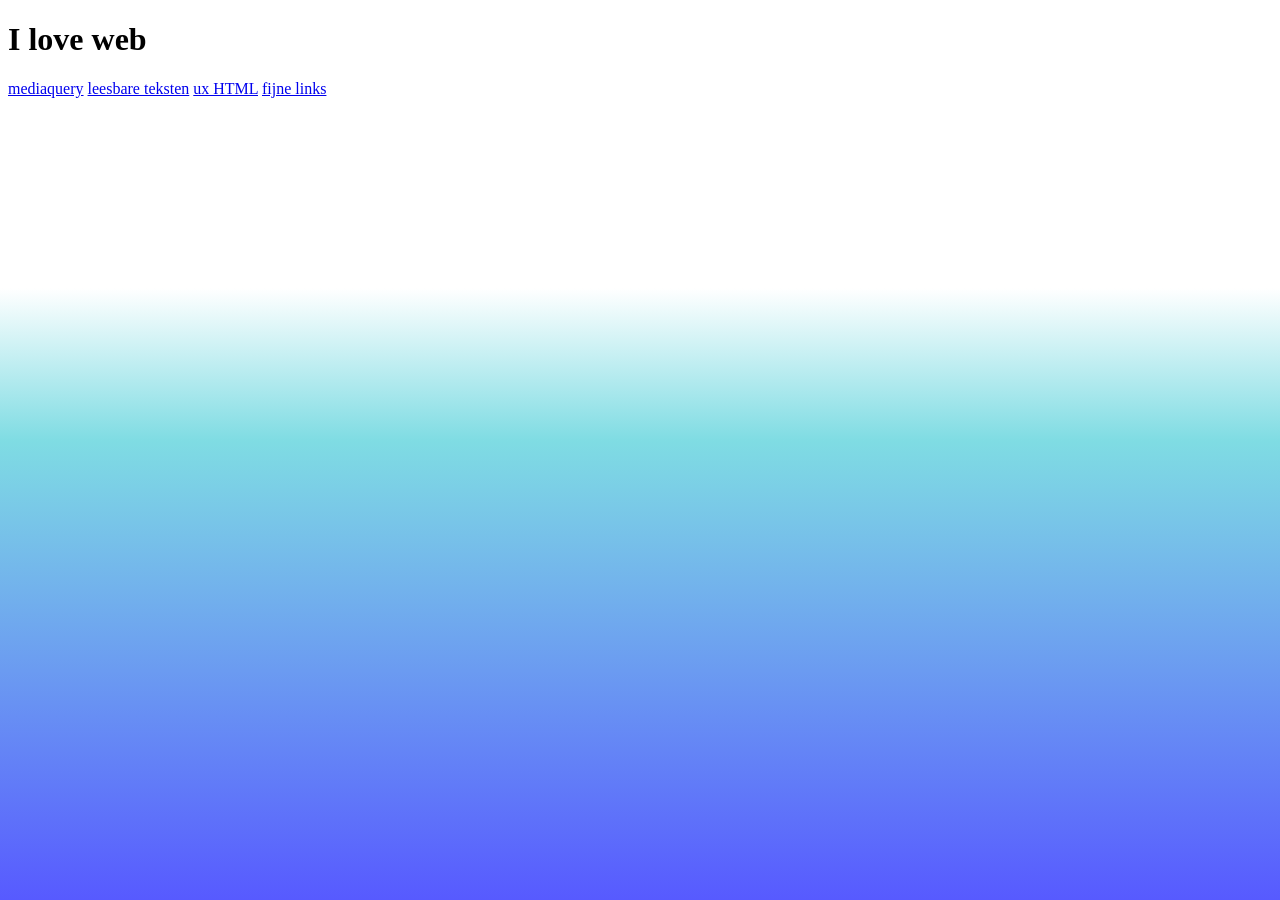
==== index.html @ a2f6ffa1 "moved all comments to other html, added a background" ====
<!DOCTYPE html>
<html lang="en">
<head>
  <meta charset="UTF-8">
  <meta name="viewport" content="width=device-width, initial-scale=1.0">
  <link rel="stylesheet" href="styles/style.css">
  <title>Document</title>
</head>
<body>
  <main>
    <h1>I love web</h1>
    <a href="mediaquery.html">mediaquery</a>
    <a href="leesbare-teksten.html">leesbare teksten</a>
    <a href="ux.html">ux HTML</a>
    <a href="fijne-links.html">fijne links</a>
  </main>
  <footer>
    <div class="waves">
      <div class="wave" id="wave1"></div>
      <div class="wave" id="wave2"></div>
      <div class="wave" id="wave3"></div>
      <div class="wave" id="wave4"></div>
    </div>
  </footer>
</body>
</html>
---- styles/style.css ----
html {
    background: #ffffff;
    background: linear-gradient(180deg,rgba(255, 255, 255, 1) 32%, rgba(127, 220, 227, 1) 49%, rgba(87, 90, 255, 1) 100%);
    background-repeat: no-repeat;
    min-height: 100vh;

    
 
}
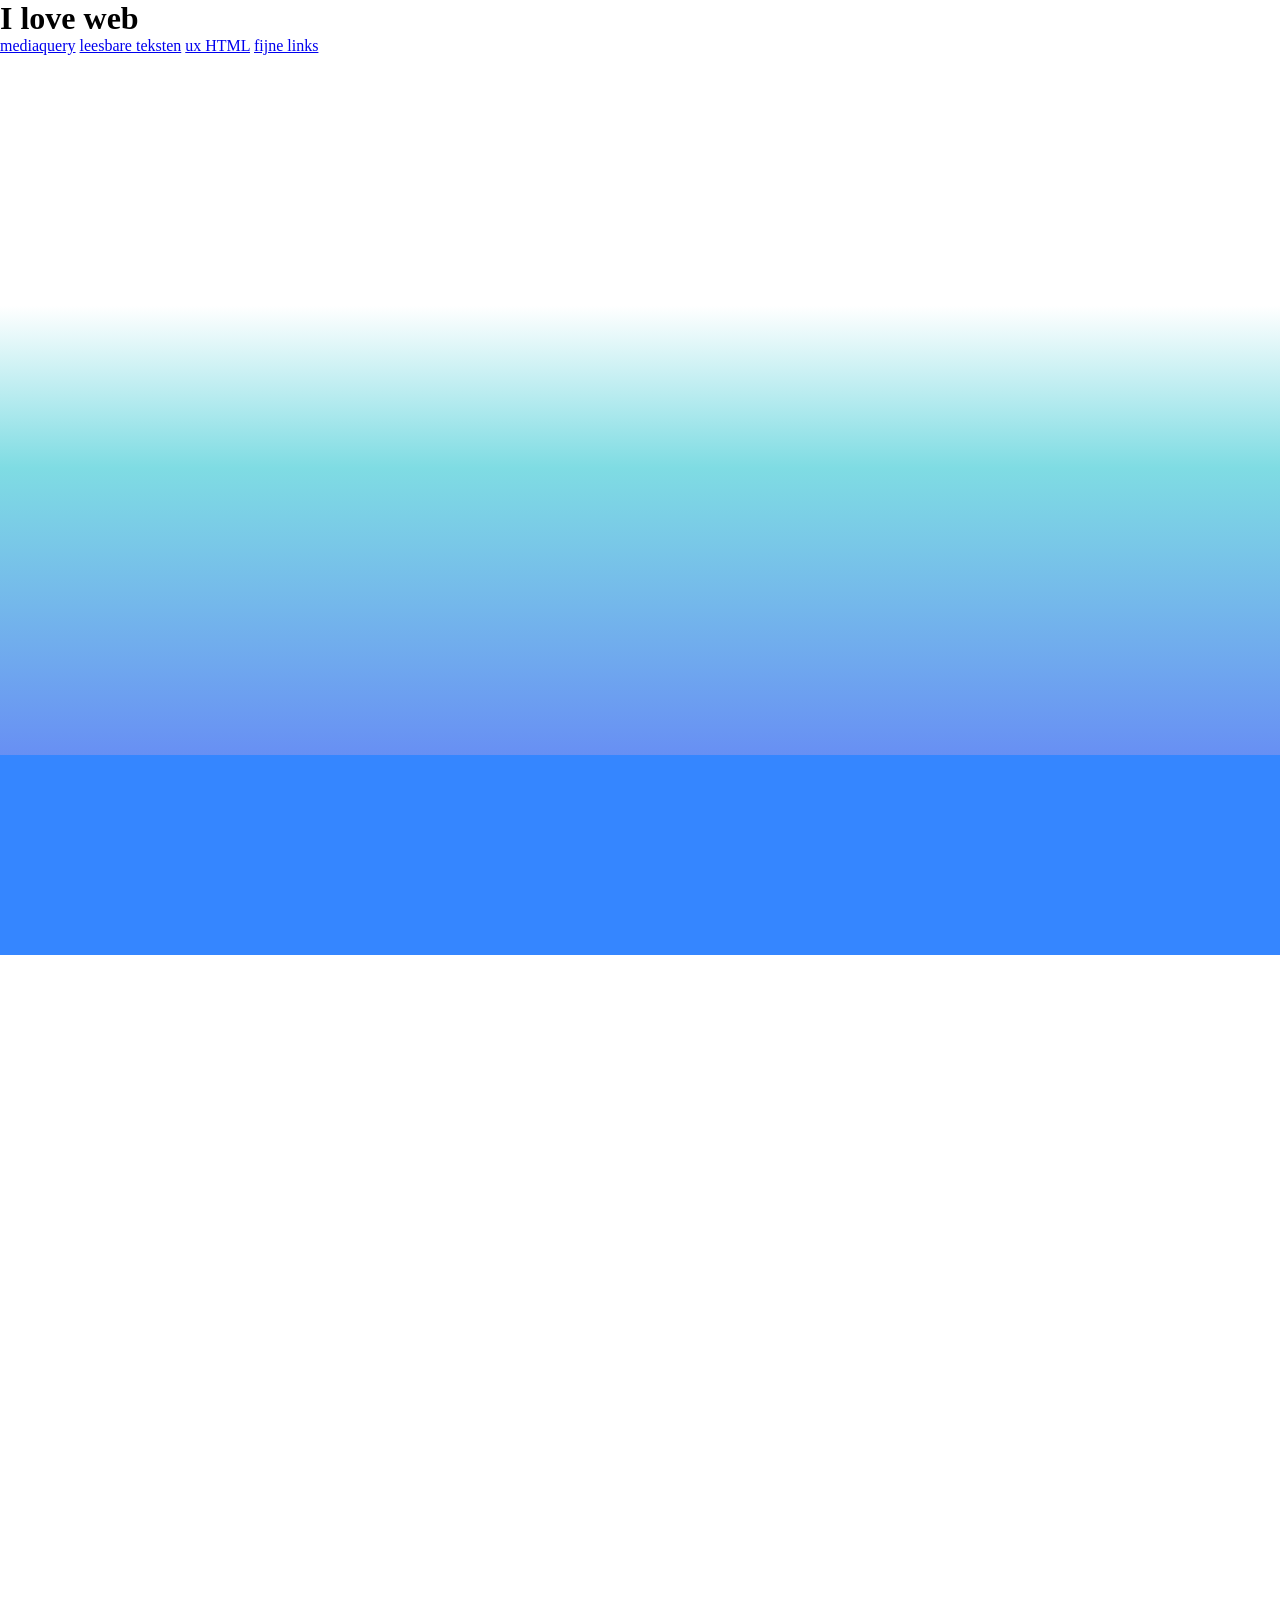
==== commit 7dfe679f: "added beginning of waves" ====
--- a/index.html
+++ b/index.html
@@ -14,6 +14,7 @@
     <a href="ux.html">ux HTML</a>
     <a href="fijne-links.html">fijne links</a>
   </main>
+  <div>
   <footer>
     <div class="waves">
       <div class="wave" id="wave1"></div>
@@ -22,5 +23,6 @@
       <div class="wave" id="wave4"></div>
     </div>
   </footer>
+  </div>
 </body>
 </html>
--- a/styles/style.css
+++ b/styles/style.css
@@ -1,9 +1,27 @@
+* {
+    margin: 0;
+    padding: 0;
+    box-sizing: border-box;
+}
+
 html {
     background: #ffffff;
     background: linear-gradient(180deg,rgba(255, 255, 255, 1) 32%, rgba(127, 220, 227, 1) 49%, rgba(87, 90, 255, 1) 100%);
     background-repeat: no-repeat;
-    min-height: 100vh;
 
-    
+
+    div {
+        display: flex;
+        justify-content: end;
+        flex-direction: column;
+        min-height: 100vh;
+
+        footer {
+            position: relative;
+            width: 100%;
+            height: 200px;
+            background: #3586ff;
+        }
+    }
  
 }
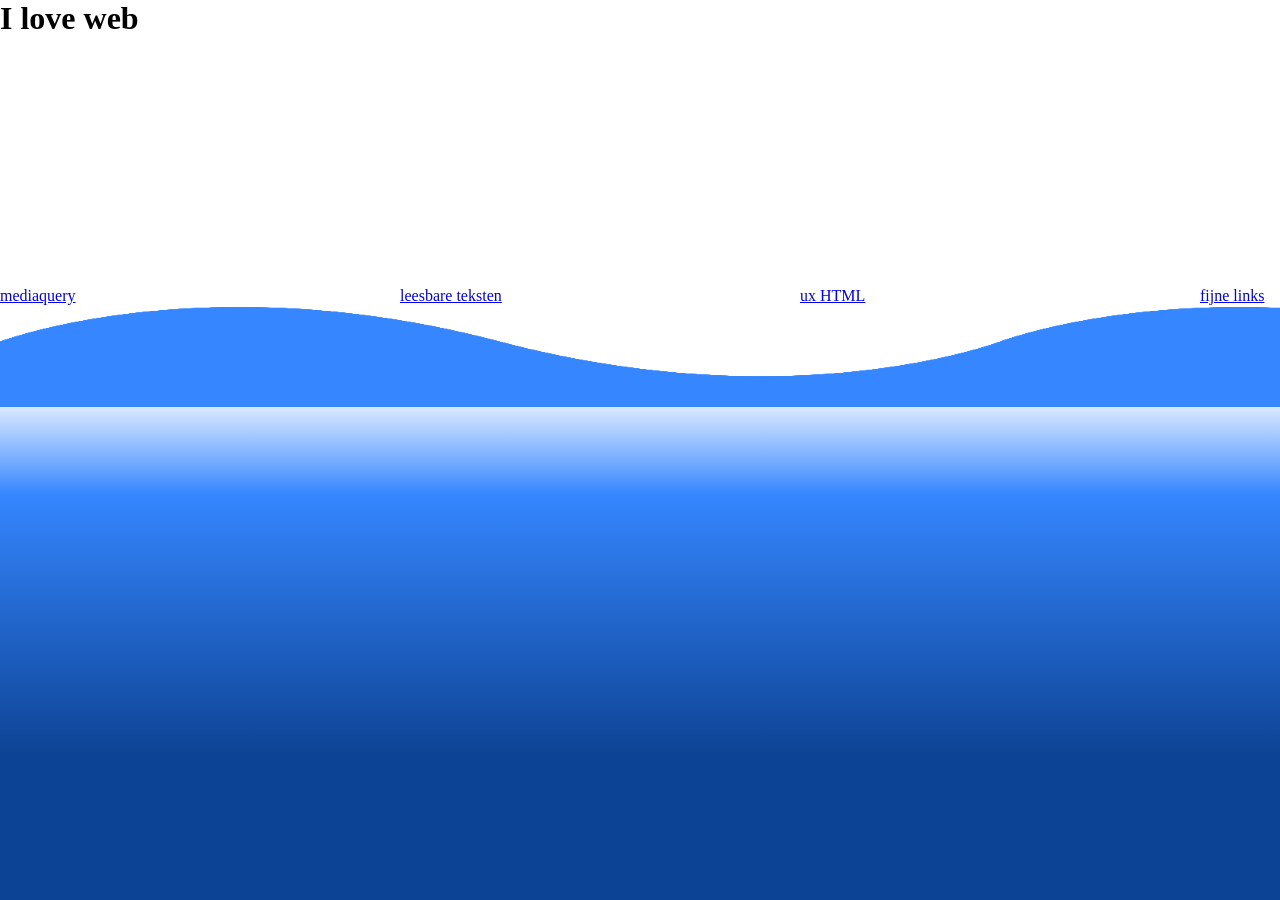
==== commit cbe99310: "made waves more pretty and got started on links" ====
--- a/index.html
+++ b/index.html
@@ -9,10 +9,12 @@
 <body>
   <main>
     <h1>I love web</h1>
-    <a href="mediaquery.html">mediaquery</a>
-    <a href="leesbare-teksten.html">leesbare teksten</a>
-    <a href="ux.html">ux HTML</a>
-    <a href="fijne-links.html">fijne links</a>
+    <div id="div">
+      <a href="mediaquery.html" id="mediaquery">mediaquery</a>
+      <a href="leesbare-teksten.html" id="readable-texts">leesbare teksten</a>
+      <a href="ux.html" id="ux">ux HTML</a>
+      <a href="fijne-links.html" id="links">fijne links</a>
+    </div>
   </main>
   <div>
   <footer>
--- a/styles/style.css
+++ b/styles/style.css
@@ -6,22 +6,94 @@
 
 html {
     background: #ffffff;
-    background: linear-gradient(180deg,rgba(255, 255, 255, 1) 32%, rgba(127, 220, 227, 1) 49%, rgba(87, 90, 255, 1) 100%);
+    background: linear-gradient(180deg,rgba(255, 255, 255, 1) 43%, rgba(53, 134, 255, 1) 55%, rgba(13, 67, 148, 1) 84%);
     background-repeat: no-repeat;
+    height: 100%;
 
 
-    div {
-        display: flex;
-        justify-content: end;
-        flex-direction: column;
-        min-height: 100vh;
+    #div {
+        position: absolute;
+        display: grid;
+        grid-template-columns: repeat(10, 400px);
+        grid-template-rows: repeat(25, 10px);
 
-        footer {
-            position: relative;
-            width: 100%;
-            height: 200px;
-            background: #3586ff;
+        #mediaquery {
+            
         }
     }
- 
+
+    @media (prefers-reduced-motion: no-preference){
+
+
+        div {
+            display: flex;
+            justify-content: end;
+            flex-direction: column;
+            translate: 0 100%;
+
+            footer {
+                position: relative;
+                width: 100%;
+                height: 200px;
+                
+            }
+
+            footer .wave {
+                position: absolute;
+                top: -30px;
+                width: 100%;
+                height: 100px;
+                background: url(../assets/wave.png);
+                background-size: 1000px 100px;
+            }
+
+            footer .wave#wave1 {
+                opacity: 1;
+                animation: animate 4s linear infinite;
+                bottom: 0px;
+                z-index: 20;
+            }
+
+            footer .wave#wave2 {
+                opacity: 0.5;
+                animation: animate2 4s linear infinite;
+                bottom: 15px;
+                z-index: 15;
+            }
+            
+            footer .wave#wave3 {
+                opacity: 0.2;
+                animation: animate 3s linear infinite;
+                bottom: 25px;
+                z-index: 10;
+            }
+
+            footer .wave#wave4 {
+                opacity: 0.7;
+                animation: animate2 4s linear infinite;
+                bottom: 35px;
+                z-index: 5;
+            }
+        }
+    }
 }
+
+@keyframes animate {
+    0% {
+        background-position: 1000px;
+    }
+
+    100% {
+        background-position: 0;
+    }
+}
+
+@keyframes animate2 {
+    0% {
+        background-position: 0;
+    }
+
+    100% {
+        background-position: 1000px;
+    }
+}
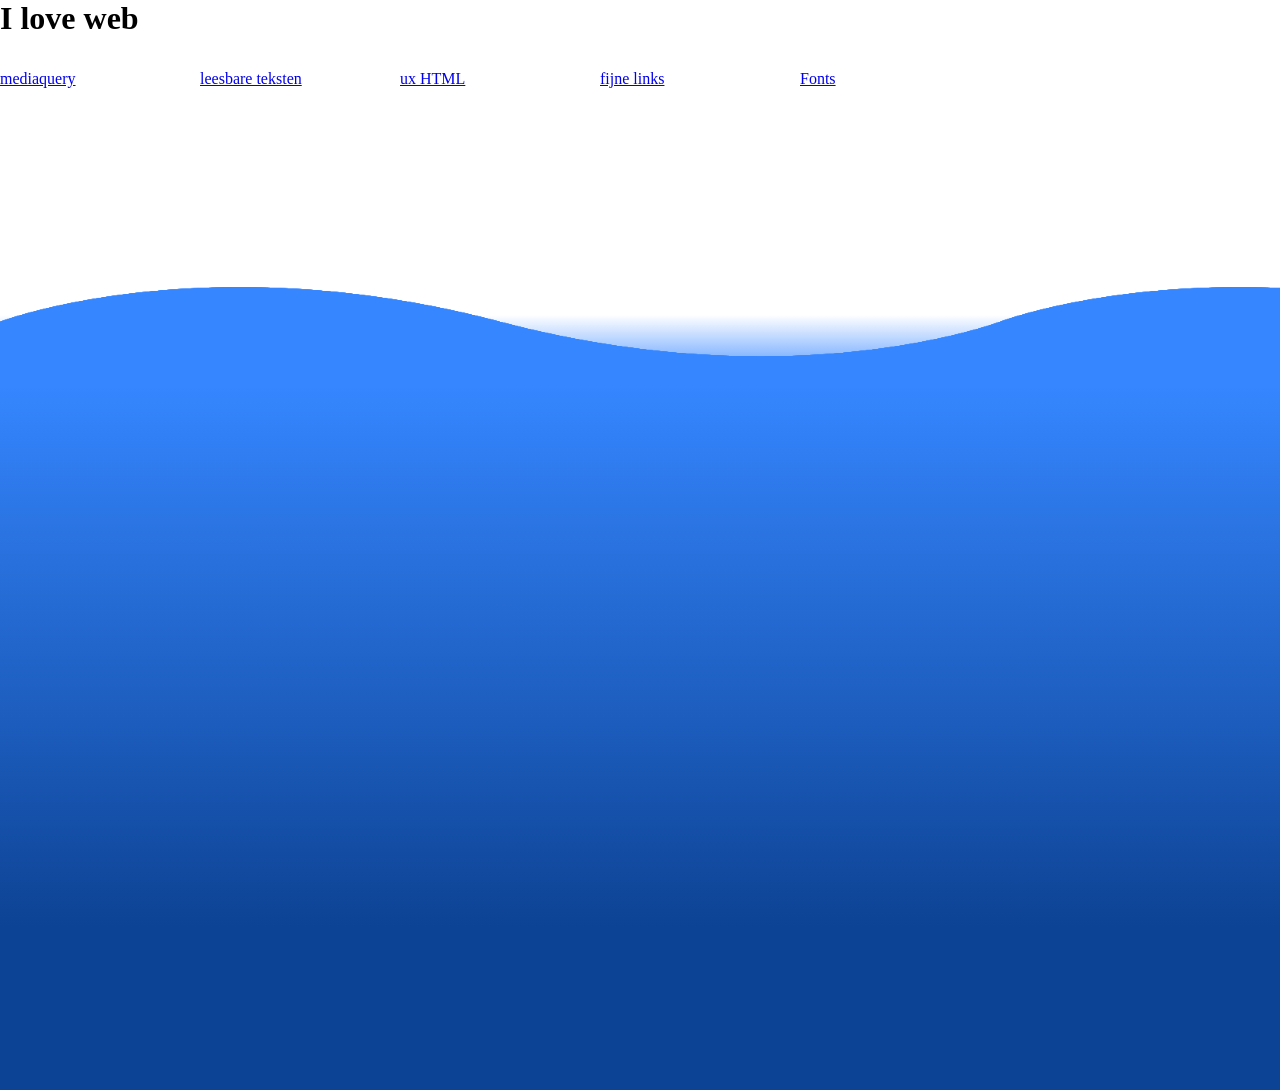
==== commit 16e0b139: "added font code" ====
--- a/index.html
+++ b/index.html
@@ -14,6 +14,7 @@
       <a href="leesbare-teksten.html" id="readable-texts">leesbare teksten</a>
       <a href="ux.html" id="ux">ux HTML</a>
       <a href="fijne-links.html" id="links">fijne links</a>
+      <a href="font.html">Fonts</a>
     </div>
   </main>
   <div>
--- a/styles/style.css
+++ b/styles/style.css
@@ -6,74 +6,103 @@
 
 html {
     background: #ffffff;
-    background: linear-gradient(180deg,rgba(255, 255, 255, 1) 43%, rgba(53, 134, 255, 1) 55%, rgba(13, 67, 148, 1) 84%);
-    background-repeat: no-repeat;
+    
     height: 100%;
-
+    overflow: clip;
 
     #div {
         position: absolute;
-        display: grid;
-        grid-template-columns: repeat(10, 400px);
-        grid-template-rows: repeat(25, 10px);
+        background: linear-gradient(180deg,rgba(255, 255, 255, 1) 24%, rgba(53, 134, 255, 1) 31%, rgba(13, 67, 148, 1) 84%);
+    background-repeat: no-repeat;
+    min-width: 100%;
+
+        @media (min-width: 0px) {
+            display: grid;
+            top: -950px;
+            grid-template-columns: repeat(1, 200px);
+            grid-template-rows: repeat(60, 17px);
+        }
+        
+        @media (min-width: 310px){
+            display: grid;
+            top: -950px;
+            grid-template-columns: repeat(2, 200px);
+            grid-template-rows: repeat(60, 17px);
+        }
+
+        @media (min-width: 460px){
+            display: grid;
+            top: -950px;
+            grid-template-columns: repeat(3, 200px);
+            grid-template-rows: repeat(60, 17px);
+        }
+
+        @media (min-width: 670px){
+            display: grid;
+            top: -950px;
+            grid-template-columns: repeat(10, 200px);
+            grid-template-rows: repeat(60, 17px);
+        }
 
         #mediaquery {
-            
+
         }
     }
 
-    @media (prefers-reduced-motion: no-preference){
+            div {
+                display: flex;
+                justify-content: end;
+                flex-direction: column;
+                translate: 0 100%;
+                
 
+                footer {
+                    position: relative;
+                    width: 100%;
+                    height: 200px;
+                    translate: 0 -20px;
+                }
+            @media (prefers-reduced-motion: no-preference){
 
-        div {
-            display: flex;
-            justify-content: end;
-            flex-direction: column;
-            translate: 0 100%;
+            /* @media (max-height: 740px) { */
 
-            footer {
-                position: relative;
-                width: 100%;
-                height: 200px;
+                footer .wave {
+                    position: absolute;
+                    top: -30px;
+                    width: 100%;
+                    height: 100px;
+                    background: url(../assets/wave.png);
+                    background-size: 1000px 100px;
+                }
+
+                footer .wave#wave1 {
+                    opacity: 1;
+                    animation: animate 4s linear infinite;
+                    bottom: 0px;
+                    z-index: 20;
+                }
+
+                footer .wave#wave2 {
+                    opacity: 0.5;
+                    animation: animate2 4s linear infinite;
+                    bottom: 15px;
+                    z-index: 15;
+                }
                 
-            }
+                footer .wave#wave3 {
+                    opacity: 0.2;
+                    animation: animate 3s linear infinite;
+                    bottom: 25px;
+                    z-index: 10;
+                }
 
-            footer .wave {
-                position: absolute;
-                top: -30px;
-                width: 100%;
-                height: 100px;
-                background: url(../assets/wave.png);
-                background-size: 1000px 100px;
-            }
-
-            footer .wave#wave1 {
-                opacity: 1;
-                animation: animate 4s linear infinite;
-                bottom: 0px;
-                z-index: 20;
-            }
-
-            footer .wave#wave2 {
-                opacity: 0.5;
-                animation: animate2 4s linear infinite;
-                bottom: 15px;
-                z-index: 15;
-            }
-            
-            footer .wave#wave3 {
-                opacity: 0.2;
-                animation: animate 3s linear infinite;
-                bottom: 25px;
-                z-index: 10;
-            }
-
-            footer .wave#wave4 {
-                opacity: 0.7;
-                animation: animate2 4s linear infinite;
-                bottom: 35px;
-                z-index: 5;
-            }
+                footer .wave#wave4 {
+                    opacity: 0.7;
+                    animation: animate2 4s linear infinite;
+                    bottom: 35px;
+                    z-index: 5;
+                }
+            /* } */
         }
     }
 }
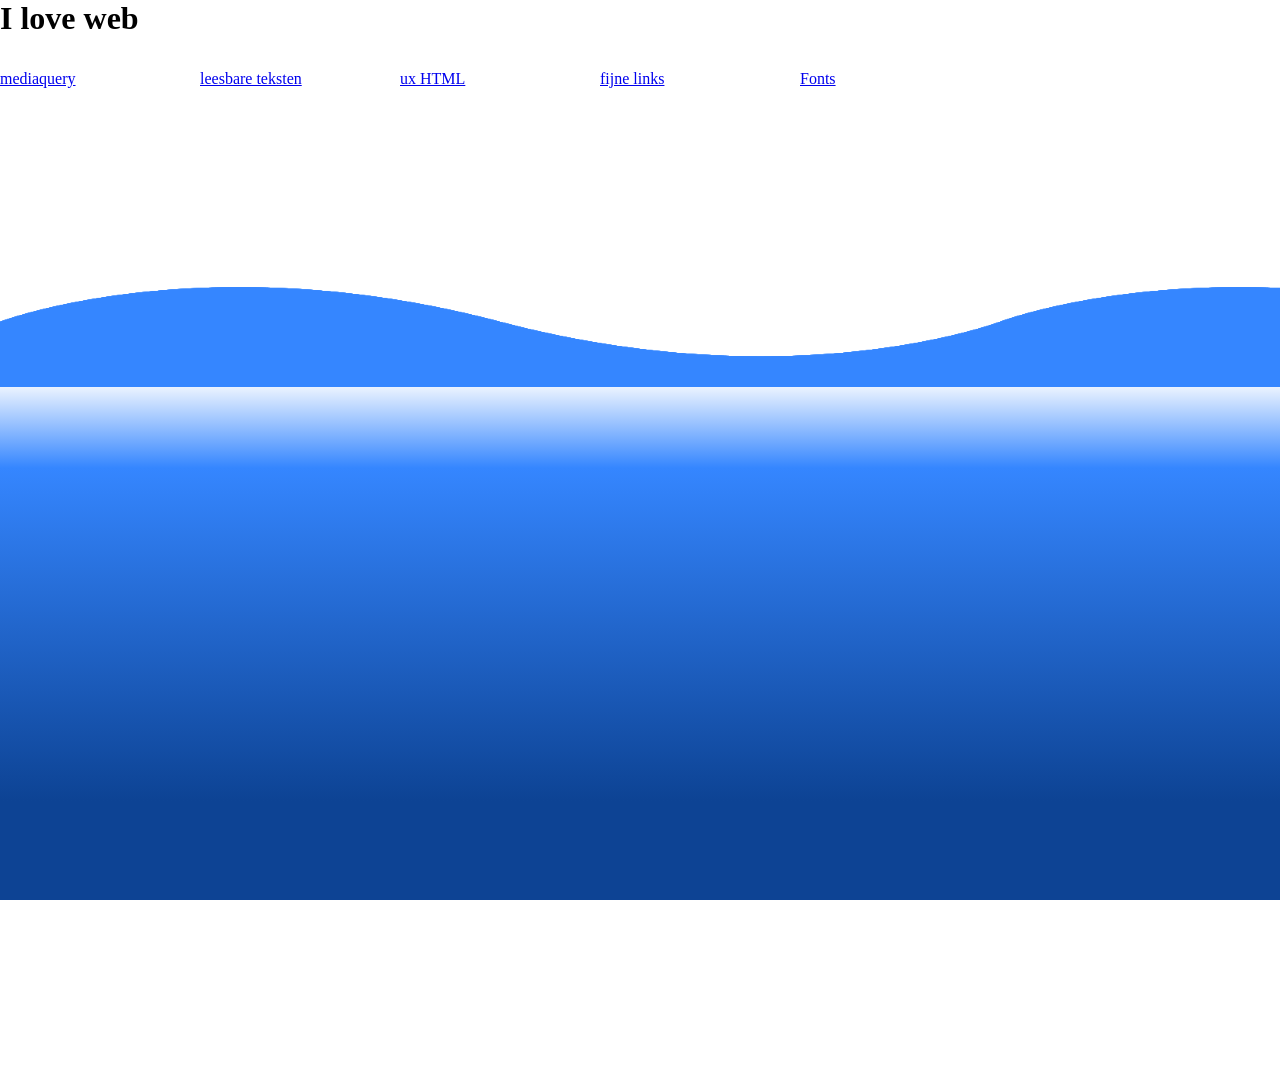
==== commit dbc8f7ed: "fixed background, added bird, made css more legible" ====
--- a/index.html
+++ b/index.html
@@ -7,8 +7,10 @@
   <title>Document</title>
 </head>
 <body>
+  <div class="bird"><img src="https://cdn-icons-png.flaticon.com/128/92/92014.png" alt=""></div>
   <main>
     <h1>I love web</h1>
+
     <div id="div">
       <a href="mediaquery.html" id="mediaquery">mediaquery</a>
       <a href="leesbare-teksten.html" id="readable-texts">leesbare teksten</a>
--- a/styles/style.css
+++ b/styles/style.css
@@ -5,107 +5,115 @@
 }
 
 html {
-    background: #ffffff;
-    
+    background: linear-gradient(180deg, rgba(255, 255, 255, 1) 42%, rgba(53, 134, 255, 1) 52%, rgba(13, 67, 148, 1) 89%);
+
     height: 100%;
     overflow: clip;
+}
 
-    #div {
-        position: absolute;
-        background: linear-gradient(180deg,rgba(255, 255, 255, 1) 24%, rgba(53, 134, 255, 1) 31%, rgba(13, 67, 148, 1) 84%);
-    background-repeat: no-repeat;
+.bird {
+    position: absolute;
+    display: block;
+    top: -10em;
+}
+
+#div {
+    position: absolute;
     min-width: 100%;
+    z-index: 1;
 
-        @media (min-width: 0px) {
-            display: grid;
-            top: -950px;
-            grid-template-columns: repeat(1, 200px);
-            grid-template-rows: repeat(60, 17px);
-        }
-        
-        @media (min-width: 310px){
-            display: grid;
-            top: -950px;
-            grid-template-columns: repeat(2, 200px);
-            grid-template-rows: repeat(60, 17px);
+    @media (min-width: 0px) {
+        display: grid;
+        top: -950px;
+        grid-template-columns: repeat(1, 200px);
+        grid-template-rows: repeat(60, 17px);
+    }
+
+    @media (min-width: 310px) {
+        display: grid;
+        top: -950px;
+        grid-template-columns: repeat(2, 200px);
+        grid-template-rows: repeat(60, 17px);
+    }
+
+    @media (min-width: 460px) {
+        display: grid;
+        top: -950px;
+        grid-template-columns: repeat(3, 200px);
+        grid-template-rows: repeat(60, 17px);
+    }
+
+    @media (min-width: 670px) {
+        display: grid;
+        top: -950px;
+        grid-template-columns: repeat(4, 200px);
+        grid-template-rows: repeat(60, 17px);
+    }
+
+    @media (min-width: 837px) {
+        display: grid;
+        top: -950px;
+        grid-template-columns: repeat(10, 200px);
+        grid-template-rows: repeat(60, 17px);
+    }
+}
+
+div {
+    display: flex;
+    justify-content: end;
+    flex-direction: column;
+    translate: 0 100%;
+
+
+    footer {
+        position: relative;
+        width: 100%;
+        height: 200px;
+        translate: 0 -20px;
+    }
+
+    @media (prefers-reduced-motion: no-preference) {
+
+        footer .wave {
+            position: absolute;
+            top: -30px;
+            width: 100%;
+            height: 100px;
+            background: url(../assets/wave.png);
+            background-size: 1000px 100px;
         }
 
-        @media (min-width: 460px){
-            display: grid;
-            top: -950px;
-            grid-template-columns: repeat(3, 200px);
-            grid-template-rows: repeat(60, 17px);
+        footer .wave#wave1 {
+            opacity: 1;
+            animation: animate 4s linear infinite;
+            bottom: 0px;
+            z-index: 20;
         }
 
-        @media (min-width: 670px){
-            display: grid;
-            top: -950px;
-            grid-template-columns: repeat(10, 200px);
-            grid-template-rows: repeat(60, 17px);
+        footer .wave#wave2 {
+            opacity: 0.5;
+            animation: animate2 4s linear infinite;
+            bottom: 15px;
+            z-index: 15;
         }
 
-        #mediaquery {
+        footer .wave#wave3 {
+            opacity: 0.2;
+            animation: animate 3s linear infinite;
+            bottom: 25px;
+            z-index: 10;
+        }
 
-        }
-    }
-
-            div {
-                display: flex;
-                justify-content: end;
-                flex-direction: column;
-                translate: 0 100%;
-                
-
-                footer {
-                    position: relative;
-                    width: 100%;
-                    height: 200px;
-                    translate: 0 -20px;
-                }
-            @media (prefers-reduced-motion: no-preference){
-
-            /* @media (max-height: 740px) { */
-
-                footer .wave {
-                    position: absolute;
-                    top: -30px;
-                    width: 100%;
-                    height: 100px;
-                    background: url(../assets/wave.png);
-                    background-size: 1000px 100px;
-                }
-
-                footer .wave#wave1 {
-                    opacity: 1;
-                    animation: animate 4s linear infinite;
-                    bottom: 0px;
-                    z-index: 20;
-                }
-
-                footer .wave#wave2 {
-                    opacity: 0.5;
-                    animation: animate2 4s linear infinite;
-                    bottom: 15px;
-                    z-index: 15;
-                }
-                
-                footer .wave#wave3 {
-                    opacity: 0.2;
-                    animation: animate 3s linear infinite;
-                    bottom: 25px;
-                    z-index: 10;
-                }
-
-                footer .wave#wave4 {
-                    opacity: 0.7;
-                    animation: animate2 4s linear infinite;
-                    bottom: 35px;
-                    z-index: 5;
-                }
-            /* } */
+        footer .wave#wave4 {
+            opacity: 0.7;
+            animation: animate2 4s linear infinite;
+            bottom: 35px;
+            z-index: 5;
         }
     }
 }
+
+
 
 @keyframes animate {
     0% {
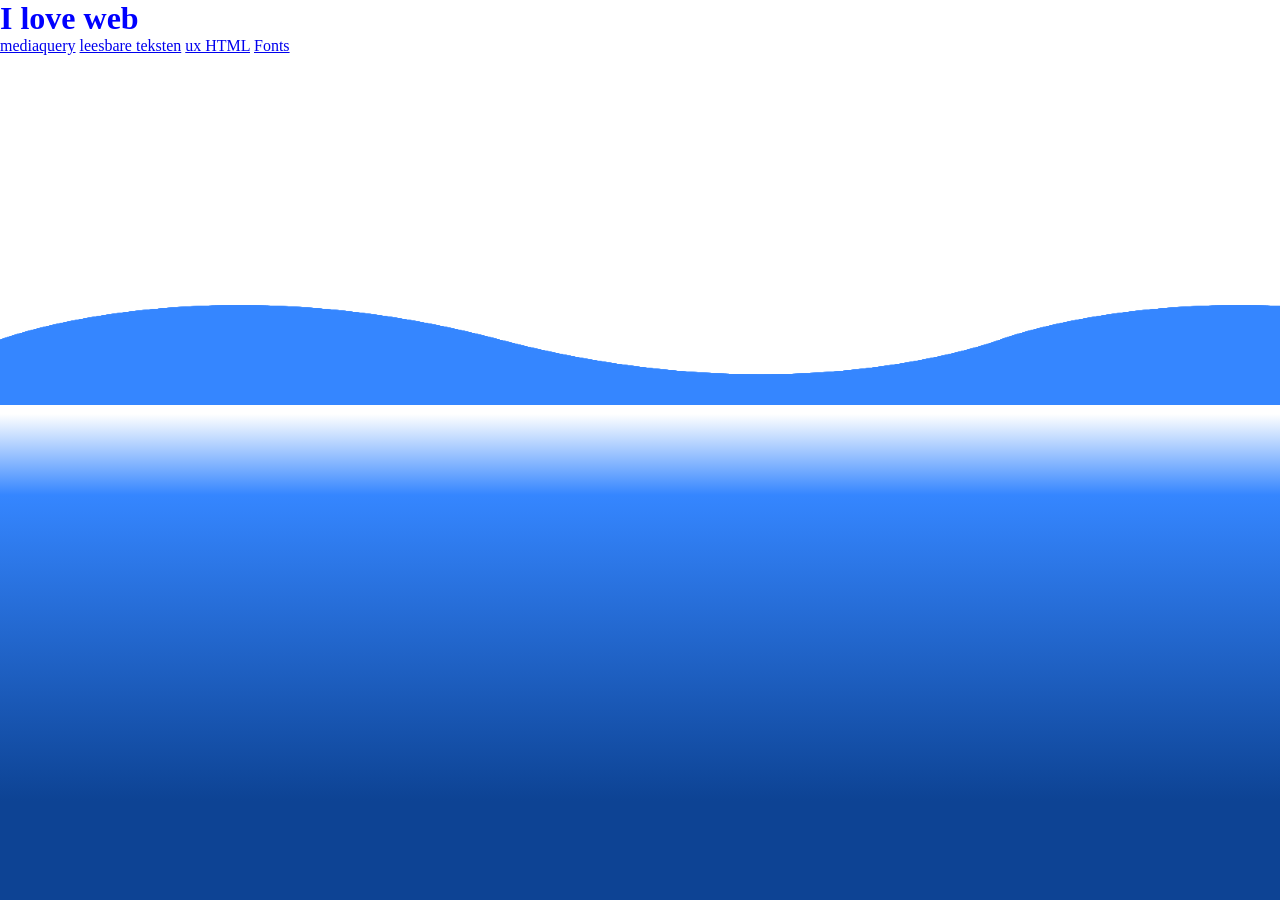
==== commit 62d478b9: "fixed background, made h1 more visible, made bird fly" ====
--- a/index.html
+++ b/index.html
@@ -11,13 +11,13 @@
   <main>
     <h1>I love web</h1>
 
-    <div id="div">
+    <!-- <div id="div"> -->
       <a href="mediaquery.html" id="mediaquery">mediaquery</a>
       <a href="leesbare-teksten.html" id="readable-texts">leesbare teksten</a>
       <a href="ux.html" id="ux">ux HTML</a>
-      <a href="fijne-links.html" id="links">fijne links</a>
-      <a href="font.html">Fonts</a>
-    </div>
+      <a href="fijne-links.html" id="links">Links</a>
+      <a href="font.html" id="font">Fonts</a>
+    <!-- </div> -->
   </main>
   <div>
   <footer>
--- a/styles/style.css
+++ b/styles/style.css
@@ -5,24 +5,40 @@
 }
 
 html {
-    background: linear-gradient(180deg, rgba(255, 255, 255, 1) 42%, rgba(53, 134, 255, 1) 52%, rgba(13, 67, 148, 1) 89%);
+    background: linear-gradient(180deg, rgba(255, 255, 255, 1) 46%, rgba(53, 134, 255, 1) 55%, rgba(13, 67, 148, 1) 89%);
 
     height: 100%;
     overflow: clip;
 }
 
+h1 {
+    color: blue;
+    z-index: 100;
+    position: relative;
+}
+
 .bird {
     position: absolute;
     display: block;
-    top: -10em;
+
+    img {
+        width:7em ;
+    }
+
+    right: 10em;
+    top: -8em;
+
+    @media (max-width:300px) {
+        left:1.6em;
+    }
 }
 
 #div {
+    display: block;
     position: absolute;
     min-width: 100%;
-    z-index: 1;
 
-    @media (min-width: 0px) {
+    /* @media (min-width: 0px) {
         display: grid;
         top: -950px;
         grid-template-columns: repeat(1, 200px);
@@ -55,8 +71,22 @@
         top: -950px;
         grid-template-columns: repeat(10, 200px);
         grid-template-rows: repeat(60, 17px);
+    } */
+
+
+}
+
+    #links {
+        display: block;
+        position: absolute;
+        right: 12.3em;
+        color: white;
+        overflow-wrap: none;
+
+        @media (max-width:300px) {
+        left:4em;
+        }
     }
-}
 
 div {
     display: flex;
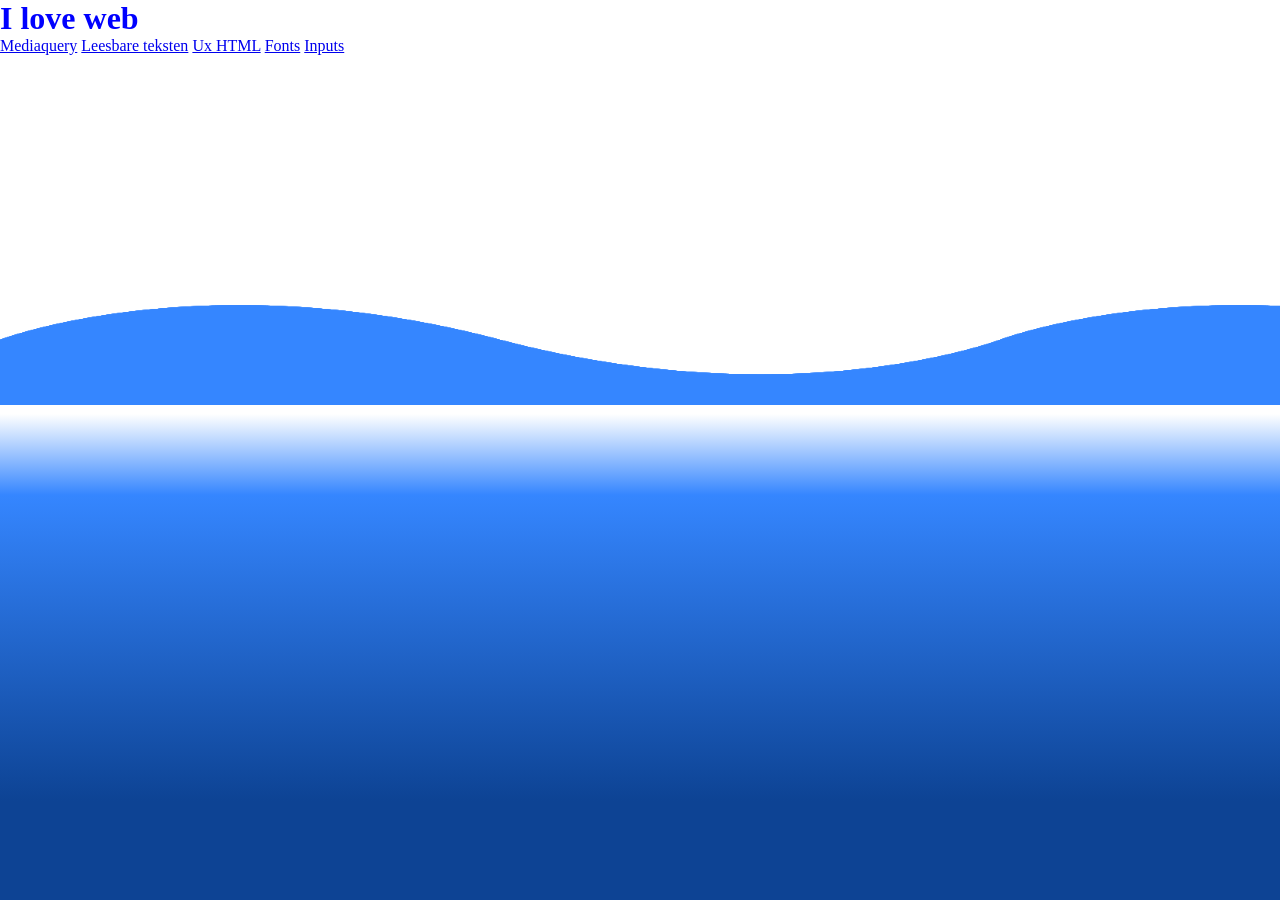
==== commit ba5d42c4: "did another assignment for lesson" ====
--- a/index.html
+++ b/index.html
@@ -12,11 +12,12 @@
     <h1>I love web</h1>
 
     <!-- <div id="div"> -->
-      <a href="mediaquery.html" id="mediaquery">mediaquery</a>
-      <a href="leesbare-teksten.html" id="readable-texts">leesbare teksten</a>
-      <a href="ux.html" id="ux">ux HTML</a>
+      <a href="mediaquery.html" id="mediaquery">Mediaquery</a>
+      <a href="leesbare-teksten.html" id="readable-texts">Leesbare teksten</a>
+      <a href="ux.html" id="ux">Ux HTML</a>
       <a href="fijne-links.html" id="links">Links</a>
       <a href="font.html" id="font">Fonts</a>
+      <a href="inputs.html">Inputs</a>
     <!-- </div> -->
   </main>
   <div>
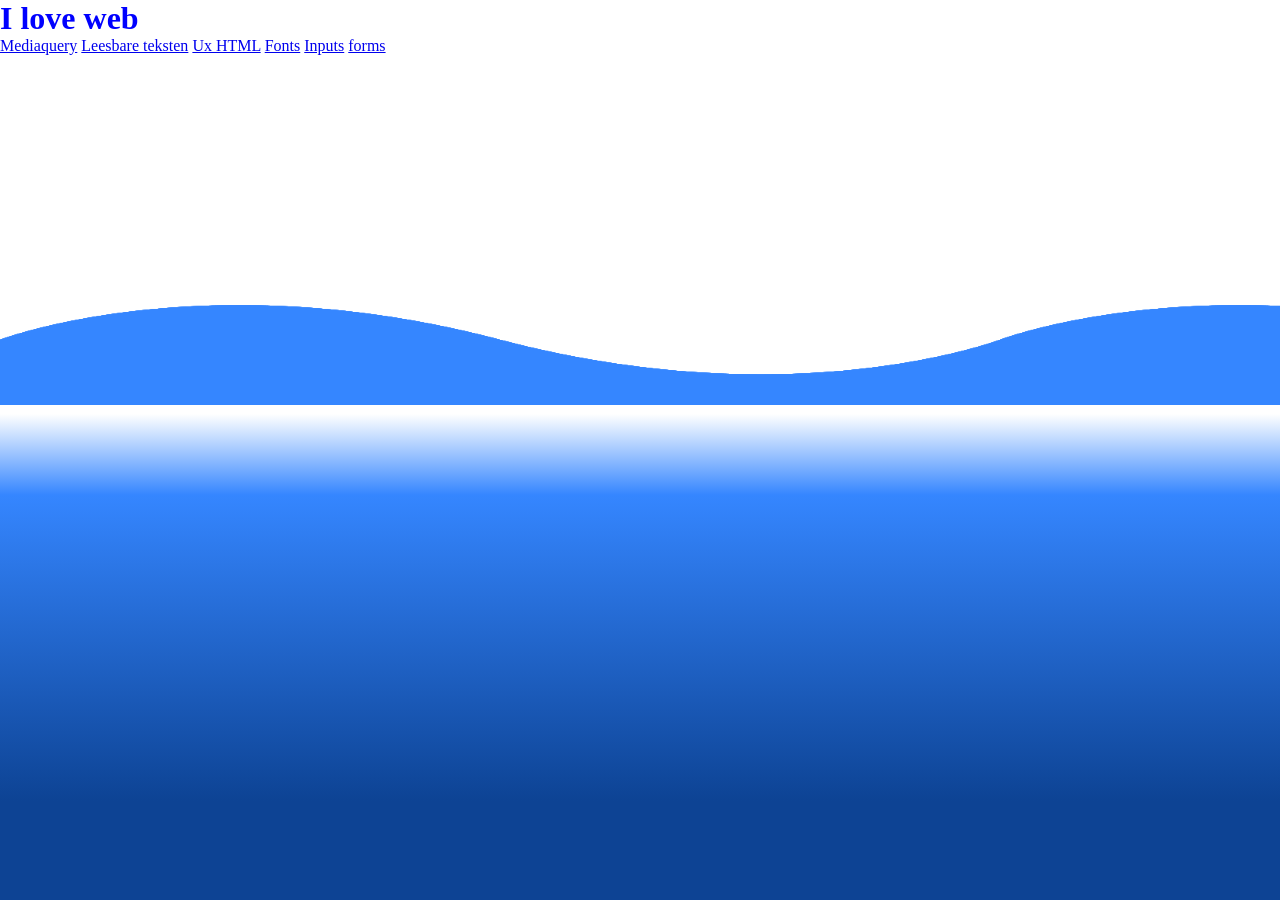
==== commit 0bbdf421: "added forms checkout assignment" ====
--- a/index.html
+++ b/index.html
@@ -18,6 +18,7 @@
       <a href="fijne-links.html" id="links">Links</a>
       <a href="font.html" id="font">Fonts</a>
       <a href="inputs.html">Inputs</a>
+      <a href="form-types-and-attributes.html">forms</a>
     <!-- </div> -->
   </main>
   <div>
